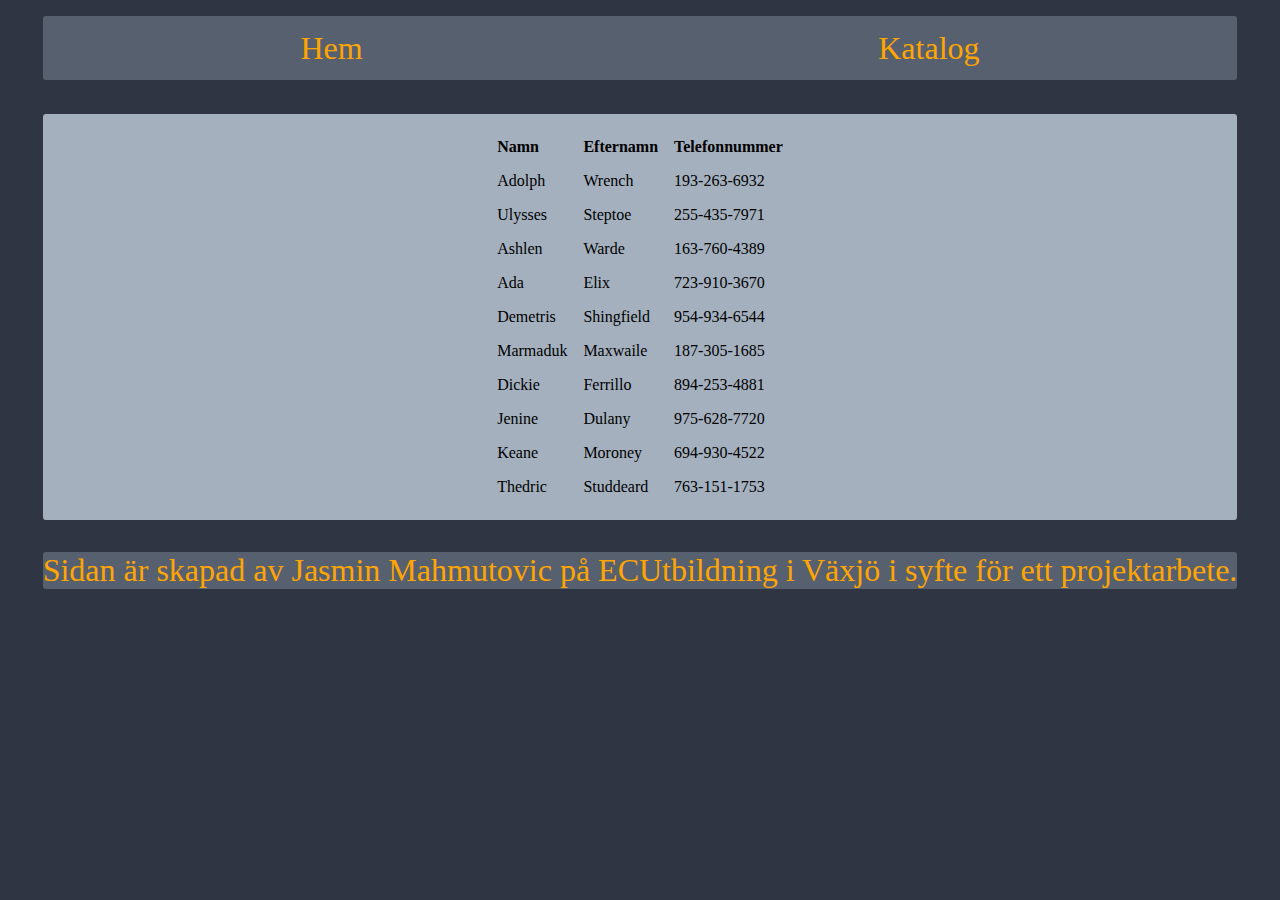
==== katalog.html @ 2b48ef71 "done" ====
<!DOCTYPE html>
<html lang="en">
<head>
    <link rel="stylesheet" href="style.css">
    <meta charset="UTF-8">
    <meta http-equiv="X-UA-Compatible" content="IE=edge">
    <meta name="viewport" content="width=device-width, initial-scale=1.0">
    <title>Projektarbete</title>
</head>
<body>
    <nav class="navbar">
        <a href="index.html">Hem</a>
        <a href="#">Katalog</a>
    </nav>
  </br>
    <table> 
        <tr>
          <th>Namn</th>
          <th>Efternamn</th> 
          <th>Telefonnummer</th>
        </tr>
        <tr>
          <td>Adolph</td>
          <td>Wrench</td>
          <td>193-263-6932</td>
        </tr>
        <tr>
          <td>Ulysses</td>
          <td>Steptoe</td>
          <td>255-435-7971</td>
        </tr>
        <tr>
          <td>Ashlen</td>
          <td>Warde</td>
          <td>163-760-4389</td>
        </tr>
        <tr>
            <td>Ada</td>
            <td>Elix</td>
            <td>723-910-3670</td>
          </tr>
          <tr>
            <td>Demetris</td>
            <td>Shingfield</td>
            <td>954-934-6544</td>
          </tr>
          <tr>
            <td>Marmaduk</td>
            <td>Maxwaile</td>
            <td>187-305-1685</td>
          </tr>
          <tr>
            <td>Dickie</td>
            <td>Ferrillo</td>
            <td>894-253-4881</td>
          </tr>
          <tr>
            <td>Jenine</td>
            <td>Dulany</td>
            <td>975-628-7720</td>
          </tr>
          <tr>
            <td>Keane</td>
            <td>Moroney</td>
            <td>694-930-4522</td>
          </tr>
          <tr>
            <td>Thedric</td>
            <td>Studdeard</td>
            <td>763-151-1753</td>
          </tr>
        </table>

      <footer>
        <p>Sidan är skapad av Jasmin Mahmutovic på ECUtbildning i Växjö i syfte för ett projektarbete.</p>
    </footer>
</body>
</html>
---- style.css ----
@import url(table.css);

* {
    margin:0;
    padding:0;
}

body {
    display:grid;
    grid-template-rows: auto auto auto;
    justify-content: center;
    align-items: center;
    background-color: #2f3542;
}

.navbar {
    display: flex;
    justify-content: center;
    align-items: center;
    margin-top:0.5em;
    height:2em;
    background-color: #57606f;
    border-radius: 3px;
    font-size:2rem;
    transition: 0.2s ease;
}

.navbar a {
    margin:auto;
    text-decoration: none;
    color:#ffa502;
}


.navbar a:hover {
    color:#3742fa;
}

article {
    margin-top:1em;
    background-color: #57606f;
    color:#ffa502;
    border-radius: 3px;
    font-size:1.4rem;
}

footer {
    margin-top:1em;
    background-color: #57606f;
    color:#ffa502;
    border-radius: 3px;
    font-size:2rem;
}
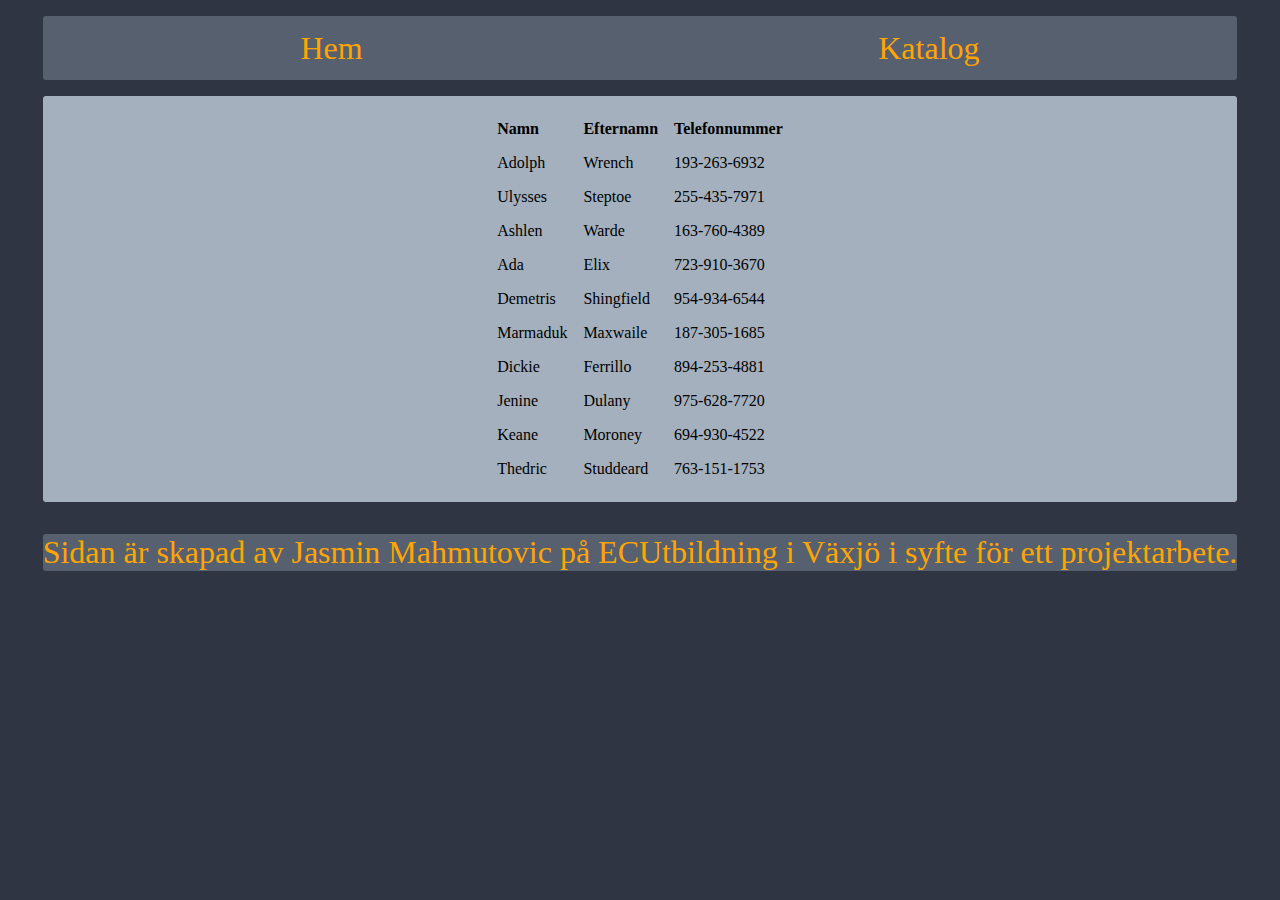
==== commit a2c3e2bd: "done" ====
--- a/katalog.html
+++ b/katalog.html
@@ -12,7 +12,6 @@
         <a href="index.html">Hem</a>
         <a href="#">Katalog</a>
     </nav>
-  </br>
     <table> 
         <tr>
           <th>Namn</th>
